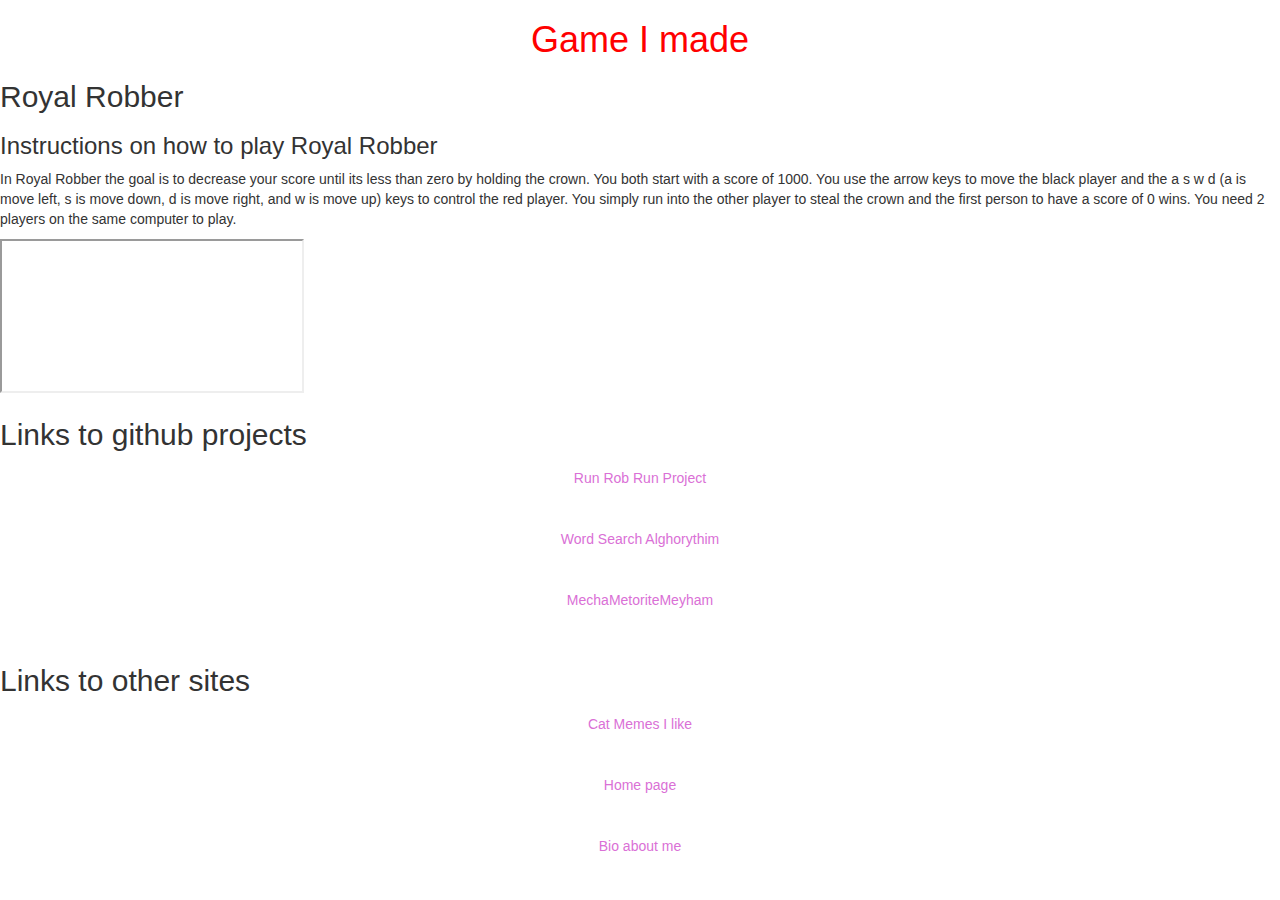
==== projects.html @ 8c6e791a "WebsitePushToGitHub" ====
<!DOCTYPE html>
<head>
  <!--Bootstrap link-->
  <link rel="stylesheet" href="https://maxcdn.bootstrapcdn.com/bootstrap/3.3.7/css/bootstrap.min.css" ntegrity="sha384-BVYiiSIFeK1dGmJRAkycuHAHRg32OmUcww7on3RYdg4Va+PmSTsz/K68vbdEjh4u" crossorigin="anonymous"/>
  <html>
  <meta charset="utf-8">
  <meta name="viewport" content="width=device-width">
  <title>replit</title>
  <link href="style.css" rel="stylesheet" type="text/css" />
</head>

<body>
  <h1>Game I made</h1>
  <h2>Royal Robber</h2>
  <h3>Instructions on how to play Royal Robber</h3>
  <p>In Royal Robber the goal is to decrease your score until its less than zero by holding the crown. You both start with a score of 1000. You use the arrow keys to move the black player and the a s w d (a is move left, s is move down, d is move right, and w is move up) keys to control the red player. You simply run into the other player to steal the crown and the first person to have a score of 0 wins. You need 2 players on the same computer to play.</p>
  <iframe src="https://studio.code.org/projects/gamelab/BJWNfGNtDN3lXtQznqVniBlJiP3ZcrSIjIyPOzluATs" title="RoyalRobber"></iframe>
  <script src="script.js"></script>
  <br>
  <h2>Links to github projects</h2>
  <a src="https://github.com/SICTC-CS/run-rob-run-Erza9.git" title="RunRobRun">Run Rob Run Project</a><br>
  <a src="https://github.com/SICTC-CS/word-search-algorithm-Erza9.git" title="WordSearch">Word Search Alghorythim</a><br>
  <a src="https://github.com/SICTC-CS/semester-1-mitai2-byo-joseycarver.git" title="MechaMetoriteMeyhem">MechaMetoriteMeyham</a><br>
  <h2>Links to other sites</h2>
  <!--My Links to the other sites-->
  <a href="Cats.html">Cat Memes I like</a><br>
  <a href="index.html">Home page</a><br>
  <a href="Bio.html">Bio about me</a><br>
</body>
</html>
---- style.css ----
html {
  height: 100%;
  width: 100%;
}
img {
  width: 160px;
  height: 160px;
  align-self:left;
}
h1{
  color: #ff0000;
  text-align: center;
}
body{
  background-color:white;
}
table{
  background-color:#d3d3d3;
  border-color:black;
}
a{
  text-decoration: none;
  display:block;
  text-align:center;
  border:#CCCCCC;
  border-width:3px;
  padding:0.5em;
  margin-bottom:0.5em;
  color:orchid;
}
.date{
  text-align:right;
}
.badBTN{
  background-color:red;
}
.fontAwesome{
  padding-right:5px;
}
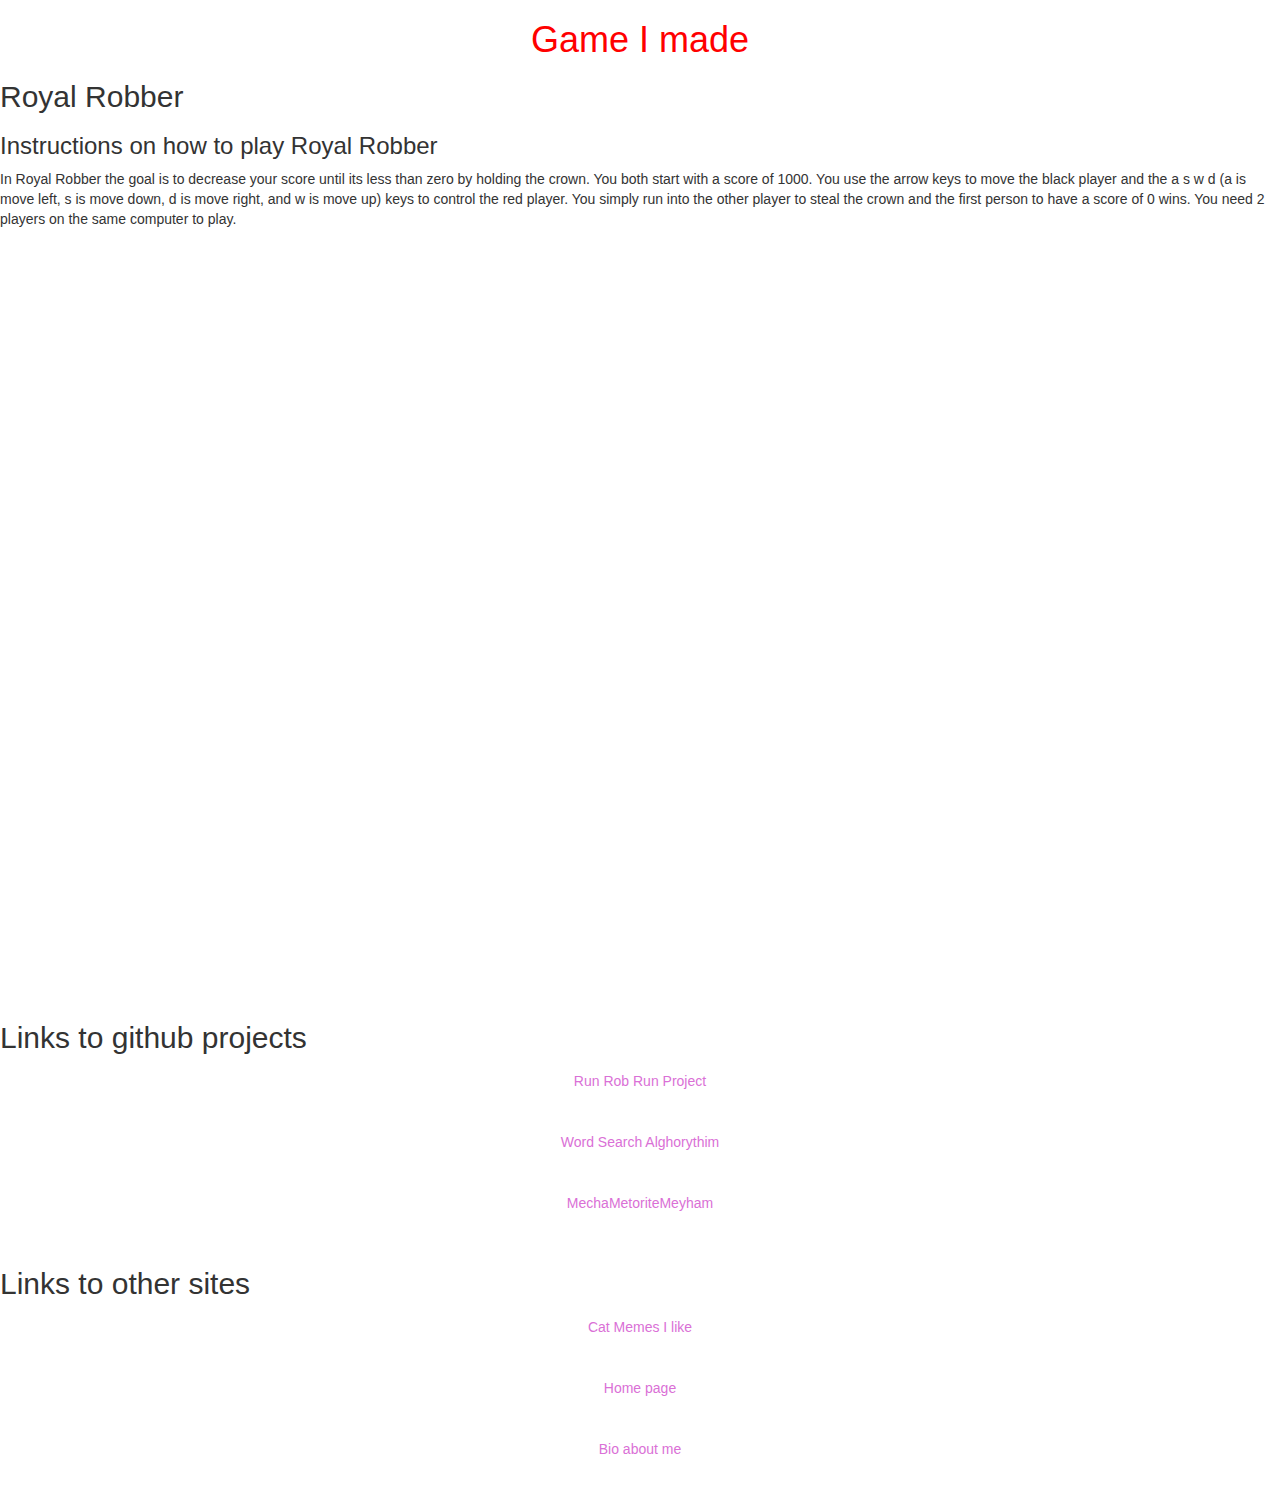
==== commit f4fc5e52: "GettingTheIframeForRoyalRobberToWork" ====
--- a/projects.html
+++ b/projects.html
@@ -14,7 +14,7 @@
   <h2>Royal Robber</h2>
   <h3>Instructions on how to play Royal Robber</h3>
   <p>In Royal Robber the goal is to decrease your score until its less than zero by holding the crown. You both start with a score of 1000. You use the arrow keys to move the black player and the a s w d (a is move left, s is move down, d is move right, and w is move up) keys to control the red player. You simply run into the other player to steal the crown and the first person to have a score of 0 wins. You need 2 players on the same computer to play.</p>
-  <iframe src="https://studio.code.org/projects/gamelab/BJWNfGNtDN3lXtQznqVniBlJiP3ZcrSIjIyPOzluATs" title="RoyalRobber"></iframe>
+  <iframe width="440" height="757" style="border: 0px;" src="https://studio.code.org/projects/gamelab/wt1zVCYYUzXN-UpalmWSaJDImzESYsMCFLeBpdcAqug/embed?nosource"></iframe>
   <script src="script.js"></script>
   <br>
   <h2>Links to github projects</h2>
